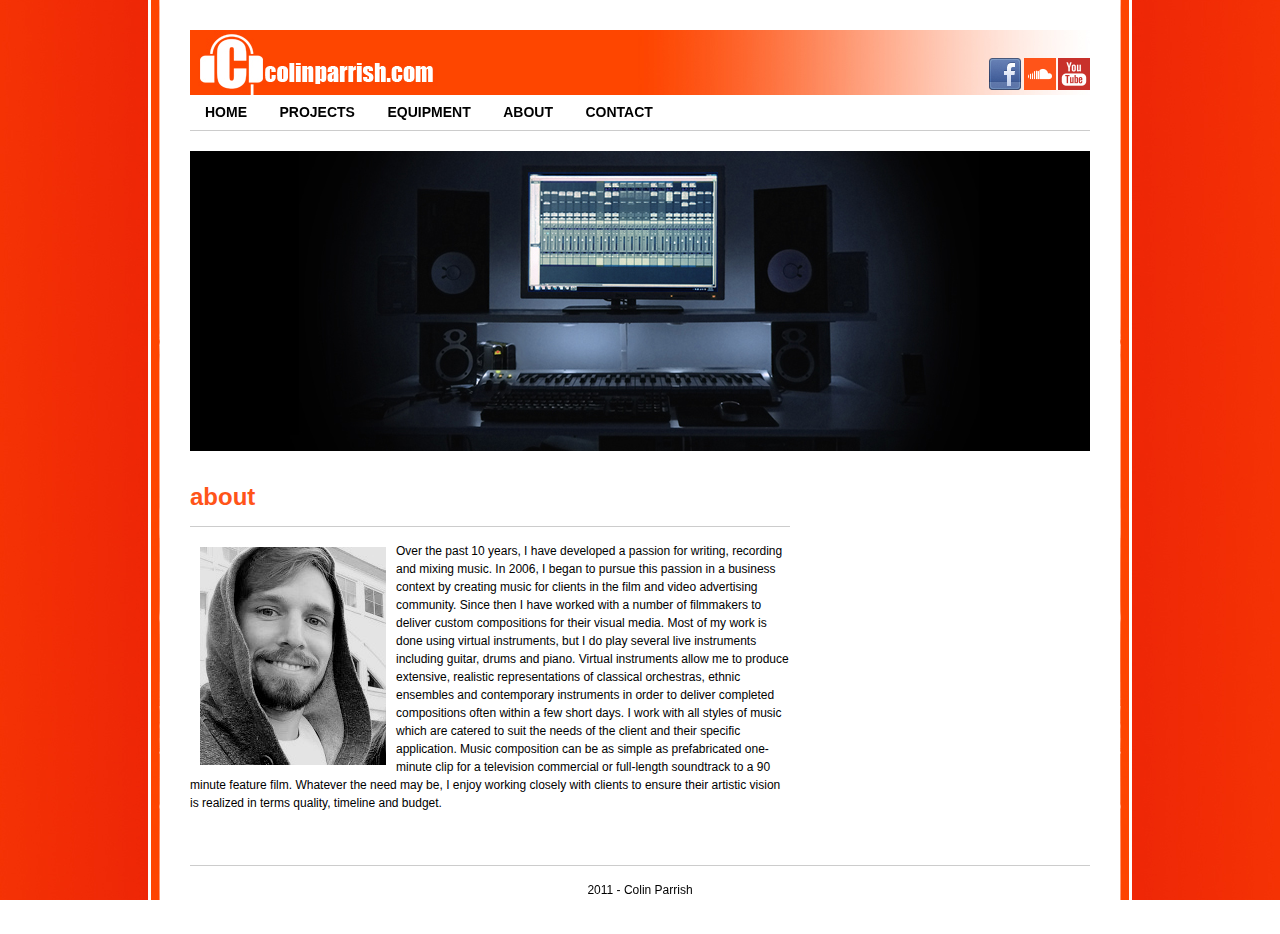
==== about.html @ 893f3a7e "init" ====
<!DOCTYPE HTML>

<html><!-- InstanceBegin template="/Templates/cp-main.dwt" codeOutsideHTMLIsLocked="false" -->

<head>

	<script type="text/javascript" src="js/jquery.js"></script>
    <script type="text/javascript" src="js/timothy.js"></script>
    
    <link href="css/styles.css" rel="stylesheet" type="text/css" media="screen">
    <link href="css/print.css" rel="stylesheet" type="text/css" media="print">
    
    <meta http-equiv="Content-Type" content="text/html; charset=utf-8" />
    <meta http-equiv="Content-Type" content="cache" />
    <meta name="robots" content="INDEX, FOLLOW" />
    <meta name="keywords" content="Enter Keywords" />
    <meta name="description" content="Colin Parrish Production offers custom music composition, recording and mixing for film and advertising applications." />
<!-- InstanceBeginEditable name="doctitle" -->
    <title>Colin Parrish Production - www.colinparrish.com</title>
	<link rel="shortcut icon" href="images/icons/cp.ico">
    <!-- InstanceEndEditable -->
    <!-- InstanceBeginEditable name="head" -->
    <!-- InstanceEndEditable -->
</head>

<body>

<div id="outer">

<div id="wrapper">

	<div id="logo"> <a href="index.html"><img src="images/colinparrish3.jpg" /></a>
        </div>
        
        <div id="social-media-icons">
       	  <ul>
            	<li><a href="http://www.facebook.com/people/Colin-Parrish/120602674"><img src="images/icons/facebook.png" /></a></li>
                <li><a href="http://soundcloud.com/colin-parrish"><img alt="" src="images/icons/soundcloud.png" /></a></li>
                <li><a href="http://youtube.com/ochenspiel"><img src="images/icons/youtube.png" /></a></li>            
            </ul>
        </div>
        
        <div id="topnav">
       	  <ul>
            	<li><a href="index.html">HOME</a></li>
                <li><a href="projects.html">PROJECTS</a></li>
                <li><a href="equipment.html">EQUIPMENT</a></li>
				<li><a href="about.html">ABOUT</a></li>
                <li><a href="contact.html">CONTACT</a></li>
            </ul>
        </div>
        
        <div id="banner">
       	  <img src="images/piano.jpg" />
        </div>               
        <div id="content"><!-- InstanceBeginEditable name="content" -->
          <h1>about</h1>
          <img alt="" src="images/mesmall.jpg" align="left" style="margin: 5px 10px 0px 10px"/><p>Over the past 10  years, I have developed a passion for writing, recording and mixing music. In  2006, I began to pursue this passion in a business context by creating music for clients in the film and video advertising community. Since then I have worked  with a number of filmmakers to deliver custom compositions for their visual  media. Most of my work is done using virtual instruments, but I do play several live instruments including guitar, drums and piano. Virtual instruments allow me to produce extensive, realistic representations of classical orchestras, ethnic ensembles and contemporary instruments in order to deliver completed compositions often within a few short days. I work with all styles of music which are catered to suit the needs of the client and their specific application. Music  composition can be as simple as prefabricated one-minute clip for a television  commercial or full-length soundtrack to a 90 minute feature film. Whatever the need may be, I enjoy working closely with clients to ensure their artistic vision is realized in terms quality, timeline and budget.</p>

		
		<!-- InstanceEndEditable --></div>        
        <div id="rightside">
		<iframe width="100%" height="350" scrolling="no" frameborder="no" src="https://w.soundcloud.com/player/?url=https%3A//api.soundcloud.com/users/20743022&amp;auto_play=false&amp;hide_related=false&amp;show_comments=true&amp;show_user=true&amp;show_reposts=false&amp;visual=true"></iframe>
		</div>
        
        <div id="footer">
        	<p class="footer">2011 - Colin Parrish</p>
        </div>
        
</div>
</div>
</body>
<!-- InstanceEnd --></html>
---- css/styles.css ----
/* Reset */

html, body {margin: 0; padding: 0; border: 0; bacground: transparent; font-size:10px; }

div, span, article, aside, footer, header, hgroup, nav, section,
h1, h2, h3, h4, h5, h6, p, blockquote, a, ol, ul, li,
table, tr, th, td, tbody, tfoot, thead {
		margin: 0;
		padding: 0;
		border: 0;
		vertical-align: baseline;
		background: transparent;
		}

img { margin: 0; padding: 0; border: 0; }

table, tr, th, td, tbody, tfoot, thead {
	margin: 0; padding: 0; border: 0;
	vertical-align:: baseline;
	background: transparent;
	}

table { border-collapse: collapse; border-spacing: 0: }

input, select, textarea, form, fieldset {
	margin: 0; padding: 0; border: 0;
	}

article, aside, dialog, figure, footer, header, hgroup, nav, section {
	display:block; }
	
h1, h2, h3, h4, h5, h6, p, li, blockquote, td, th, a, caption, em, strong, strike, {
	font-family:Arial, Helvetica, sans-serif;
	font-size:100%;
	font-weight: normal;
	font-style: normal;
	line-height: 100%;
	text-indent: 0;
	text-decoration: none;
	text-align: left;
	color: #000;
	}

ol, ul { list-style: none; }

/* Global */

html { }
body	{ background-color:#fff; background-image:url(../images/cpsitebackground.jpg); background-repeat: mo-repeat; background-position: center; background-attachment: fixed;	}

/* Headings */

h1, h2, h3, h4, h5, h6 { font-family:Arial, Helvetica, sans-serif; font-weight: bold; }

h1 { font-size:24px; padding-bottom:15px; border-bottom: 1px #ccc solid;  margin-bottom: 15px; color:#FF5419;}
h2 { font-size:20px; color:#000;}
h3 { font-size:16px; color:#666; margin-bottom: 5px;}


/* Text Elements */

p					{ font-family:Arial, Helvetica, sans-serif; color:#000; font-size:12px; line-height:150%;	margin:15px 0;}
p	.left			{ margin: 1.5em 1.5em 1.5em 0; padding: 0;	}
p	.right			{ margin: 1.5em 0 1.5em 1.5em; padding: 0;	}

a					{	}
a:link				{ color: #00f;	}
a:visited			{ color: #F60;	}
a:active			{ color: #000;	}
a:focus				{ color: #666;	}
a:hover				{ color: #f00;	}

blockquote			{ color:#000; font-size:12;}

strong				{ font-weight: bold;}
em					{ font-style: italic;}

/* Images */

/* Lists */

ul					{ text-decoration: none;}
ol					{ list-style-type: decimal;	}

ul	li				{ font-family:Arial, Helvetica, sans-serif; font-weight: bold; color:#000; font-size:12px; text-decoration: none;	}
ol	li				{ font-family:Arial, Helvetica, sans-serif; font-weight: bold; color:#000; font-size:12px; text-decoration: none;	}

/* Containers */

#outer				{ width:960px; margin:0 auto; background-color:#FFF;	}

#wrapper 			{ width:900px; margin:0 auto; background-color:#FFF;	}

#logo 				{ margin:30px 0; float: left; z-index: 1; position: absolute; }

#social-media-icons 		{ float:right; }
#social-media-icons ul li	{ display: inline; z-index: 2; position: relative; }
#social-media-icons ul		{ margin-top: 58px; }

#topnav 			{ clear:both;}
#topnav ul			{ border-top: 1px #ccc solid; border-bottom: 1px #ccc solid;
						margin: 20px 0; padding: 10px 0;	}
#topnav ul li		{ display: inline;	}
#topnav ul li a		{ font-family:Arial, Helvetica, sans-serif; font-weight: bold; color:#000; font-size:14px; text-decoration: none;	padding: 0 15px;	}

#topnav a:link				{ color: #000; 	}
#topnav a:visited			{ color: #000;	}
#topnav a:active			{ color: #000;	}
#topnav a:focus				{ color: #666;	}
#topnav a:hover				{ color: #FF5419;	}

#banner 			{ margin-bottom: 30px;	}

#content 			{ width:600px; float: left; margin-bottom: 30px;}
#content ul li	{ display: inline; z-index: 2; position: relative; padding: 0 5px;}

#rightside 			{ width:250px; float: right; margin-bottom: 30px;}

#footer 			{ clear:both; margin-top:20px; border-top: 1px #ccc solid; padding-bottom: 20px}

/* Misc */

.date				{ font-weight: bold; color:#FF5419; margin-bottom: 3px;}
.footer				{ font-size:12px; font-style:normal; color:#000; text-align: center;}

/* Forms */

form ol		{list-style-type:none;	}

form		{text-align:left; margin:20px;	}

label		{
			float: left; width: 50px; margin-top:5px;
			text-alignment; display:block; background:none; font-weight: bold;
			}
			
submit		{background:none;	}

input		{
			width: 280px; margin: 0 0 16px 10px;
			border:1px #bbb solid; padding:5px; background: none;
			}
			
input:focus, textarea:focus {background-color:#C5F5FE;	}

textarea	{
			width: 280px; height: 150px; margin: 0 0 16px 10px;
			border: 1px #bbb solid; padding:5px; background:none;
			}
			
select		{margin-bottom:20px	}

.month		{margin-left:155px;	}

.submit		{
			width:150px; height:25px;
			margin-left:56px;
			font-size:12px;
			}
			
br			{clear: left;	}

.clear		{clear:both;	}
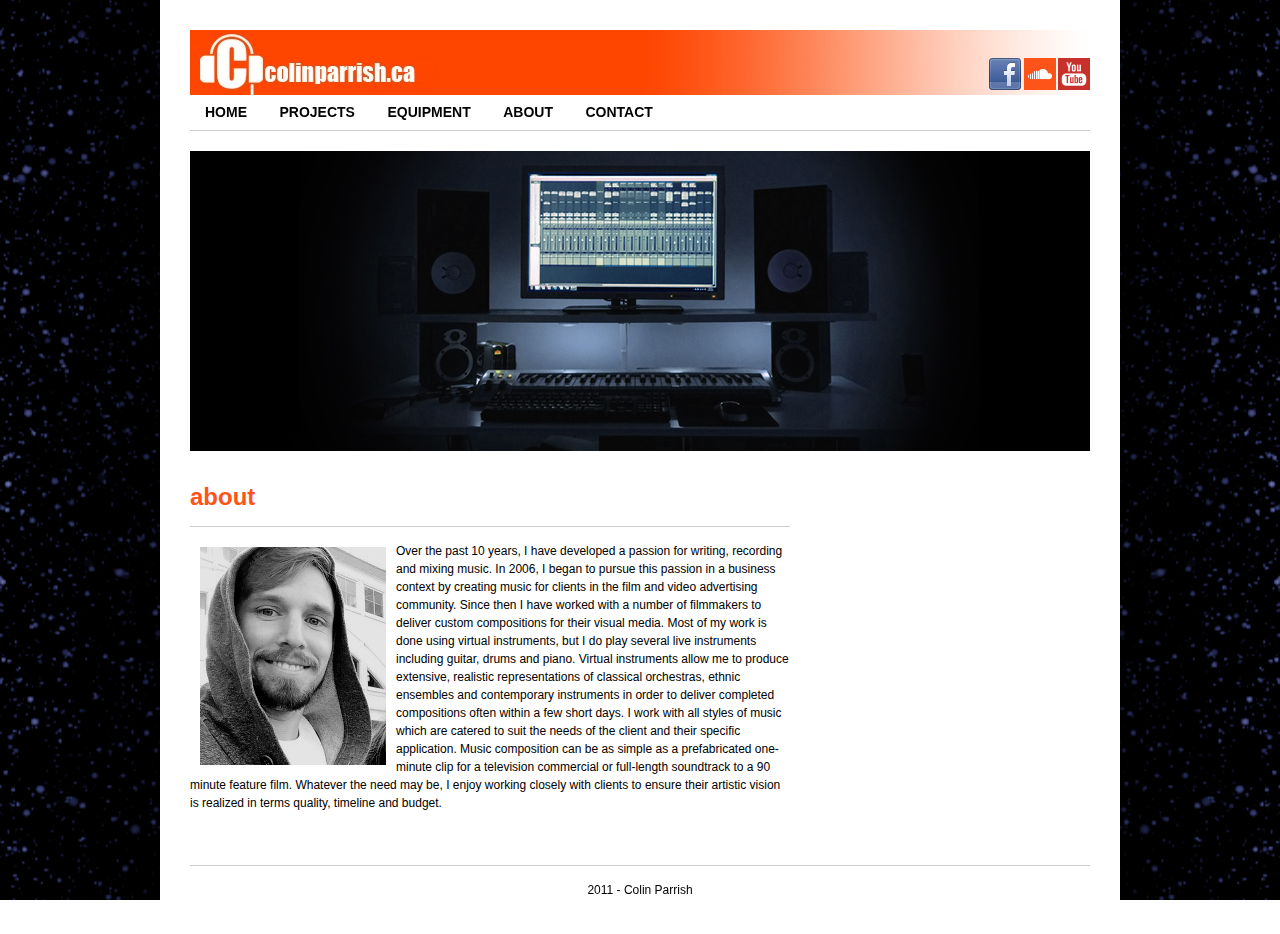
==== commit f7fd7d38: "buncha changes" ====
--- a/about.html
+++ b/about.html
@@ -55,7 +55,7 @@
         </div>               
         <div id="content"><!-- InstanceBeginEditable name="content" -->
           <h1>about</h1>
-          <img alt="" src="images/mesmall.jpg" align="left" style="margin: 5px 10px 0px 10px"/><p>Over the past 10  years, I have developed a passion for writing, recording and mixing music. In  2006, I began to pursue this passion in a business context by creating music for clients in the film and video advertising community. Since then I have worked  with a number of filmmakers to deliver custom compositions for their visual  media. Most of my work is done using virtual instruments, but I do play several live instruments including guitar, drums and piano. Virtual instruments allow me to produce extensive, realistic representations of classical orchestras, ethnic ensembles and contemporary instruments in order to deliver completed compositions often within a few short days. I work with all styles of music which are catered to suit the needs of the client and their specific application. Music  composition can be as simple as prefabricated one-minute clip for a television  commercial or full-length soundtrack to a 90 minute feature film. Whatever the need may be, I enjoy working closely with clients to ensure their artistic vision is realized in terms quality, timeline and budget.</p>
+          <img alt="" src="images/mesmall.jpg" align="left" style="margin: 5px 10px 0px 10px"/><p>Over the past 10  years, I have developed a passion for writing, recording and mixing music. In  2006, I began to pursue this passion in a business context by creating music for clients in the film and video advertising community. Since then I have worked  with a number of filmmakers to deliver custom compositions for their visual  media. Most of my work is done using virtual instruments, but I do play several live instruments including guitar, drums and piano. Virtual instruments allow me to produce extensive, realistic representations of classical orchestras, ethnic ensembles and contemporary instruments in order to deliver completed compositions often within a few short days. I work with all styles of music which are catered to suit the needs of the client and their specific application. Music  composition can be as simple as a prefabricated one-minute clip for a television  commercial or full-length soundtrack to a 90 minute feature film. Whatever the need may be, I enjoy working closely with clients to ensure their artistic vision is realized in terms quality, timeline and budget.</p>
 
 		
 		<!-- InstanceEndEditable --></div>        
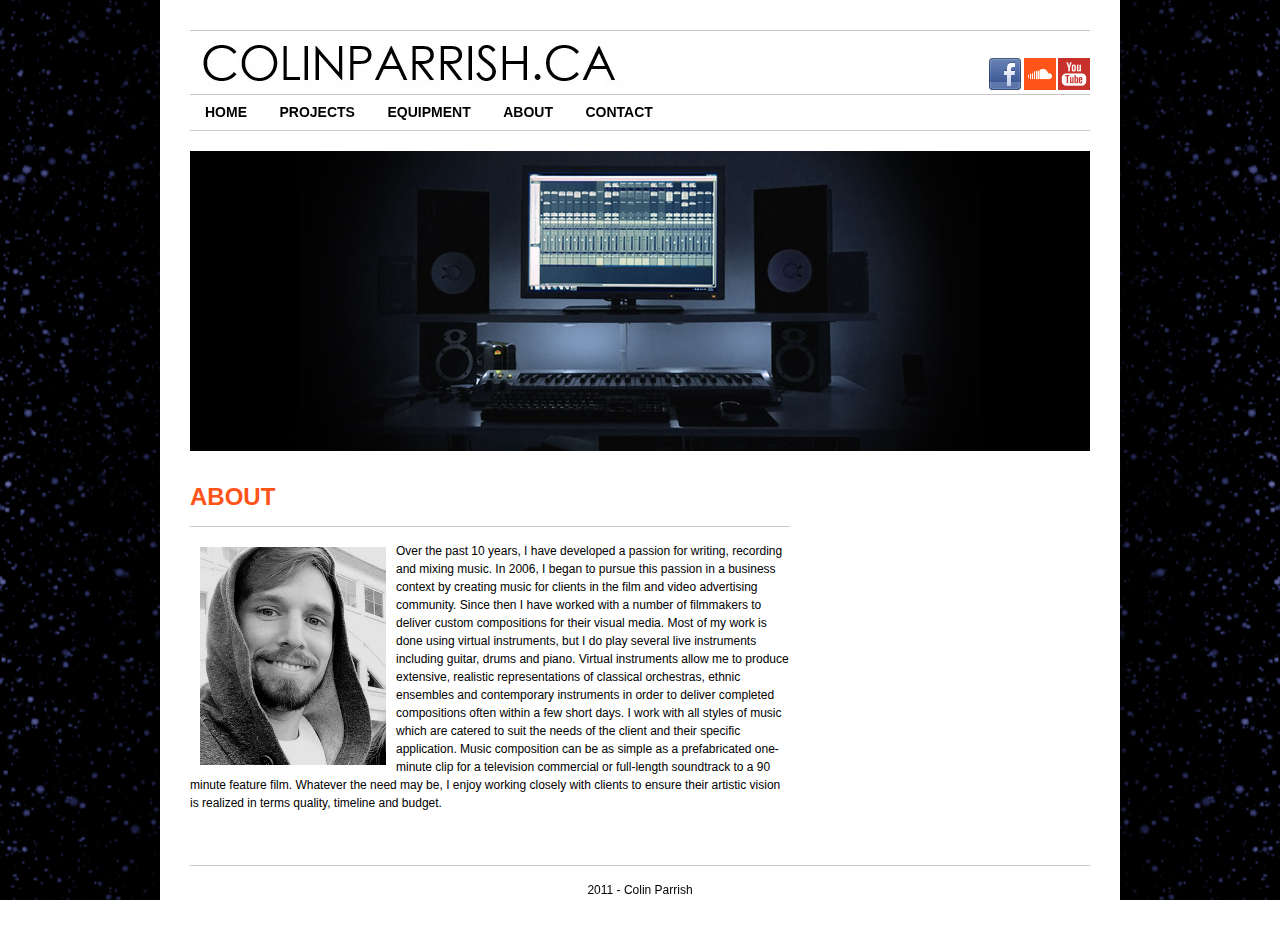
==== commit 90723dad: "capitalization" ====
--- a/about.html
+++ b/about.html
@@ -54,7 +54,7 @@
        	  <img src="images/piano.jpg" />
         </div>               
         <div id="content"><!-- InstanceBeginEditable name="content" -->
-          <h1>about</h1>
+          <h1>ABOUT</h1>
           <img alt="" src="images/mesmall.jpg" align="left" style="margin: 5px 10px 0px 10px"/><p>Over the past 10  years, I have developed a passion for writing, recording and mixing music. In  2006, I began to pursue this passion in a business context by creating music for clients in the film and video advertising community. Since then I have worked  with a number of filmmakers to deliver custom compositions for their visual  media. Most of my work is done using virtual instruments, but I do play several live instruments including guitar, drums and piano. Virtual instruments allow me to produce extensive, realistic representations of classical orchestras, ethnic ensembles and contemporary instruments in order to deliver completed compositions often within a few short days. I work with all styles of music which are catered to suit the needs of the client and their specific application. Music  composition can be as simple as a prefabricated one-minute clip for a television  commercial or full-length soundtrack to a 90 minute feature film. Whatever the need may be, I enjoy working closely with clients to ensure their artistic vision is realized in terms quality, timeline and budget.</p>
 
 		
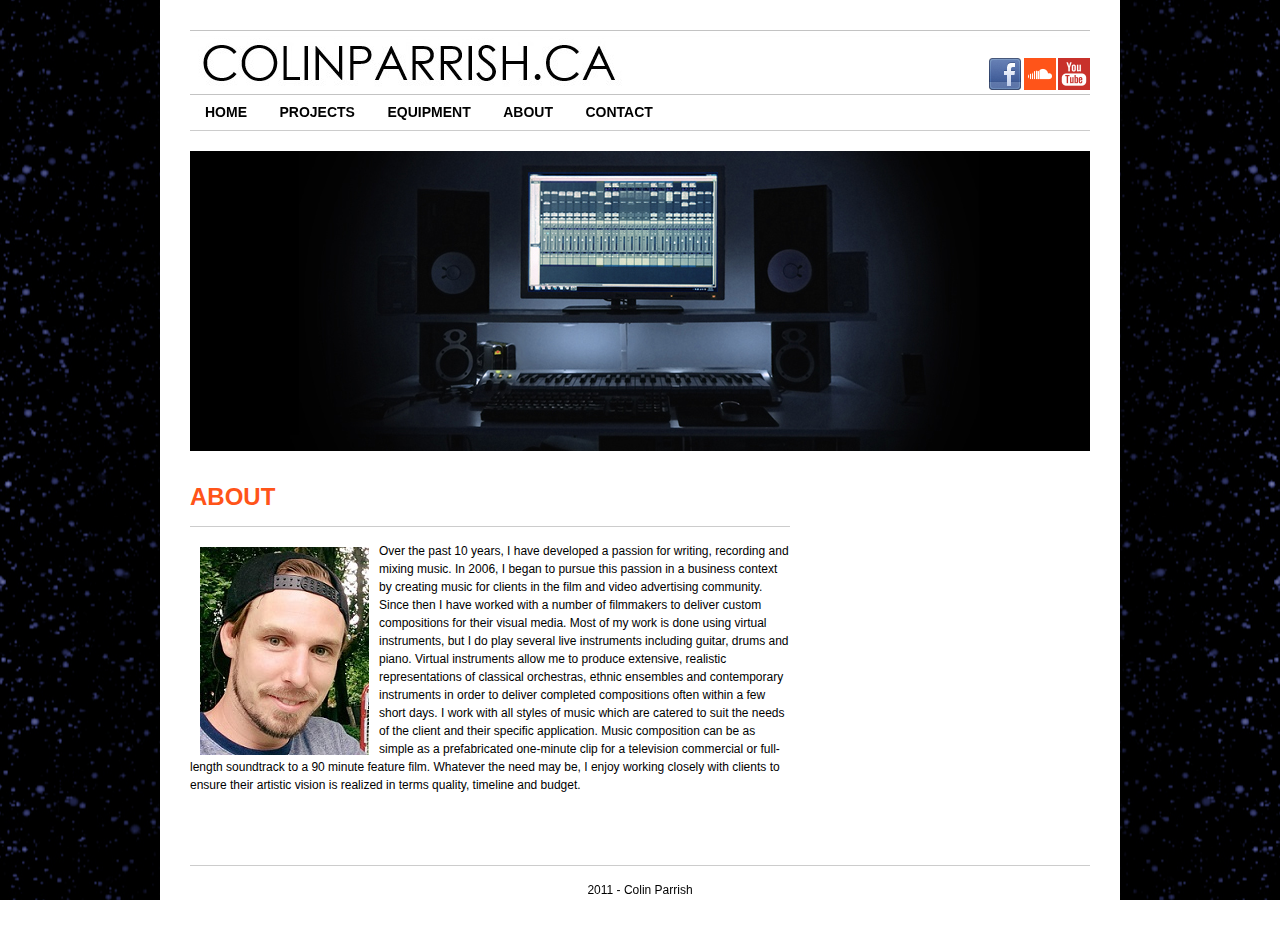
==== commit f25795ab: "fb url" ====
--- a/about.html
+++ b/about.html
@@ -34,7 +34,7 @@
         
         <div id="social-media-icons">
        	  <ul>
-            	<li><a href="http://www.facebook.com/people/Colin-Parrish/120602674"><img src="images/icons/facebook.png" /></a></li>
+            	<li><a href="https://www.facebook.com/Colin-Parrish-Music-1124603634272272/"><img src="images/icons/facebook.png" /></a></li>
                 <li><a href="http://soundcloud.com/colin-parrish"><img alt="" src="images/icons/soundcloud.png" /></a></li>
                 <li><a href="http://youtube.com/ochenspiel"><img src="images/icons/youtube.png" /></a></li>            
             </ul>
